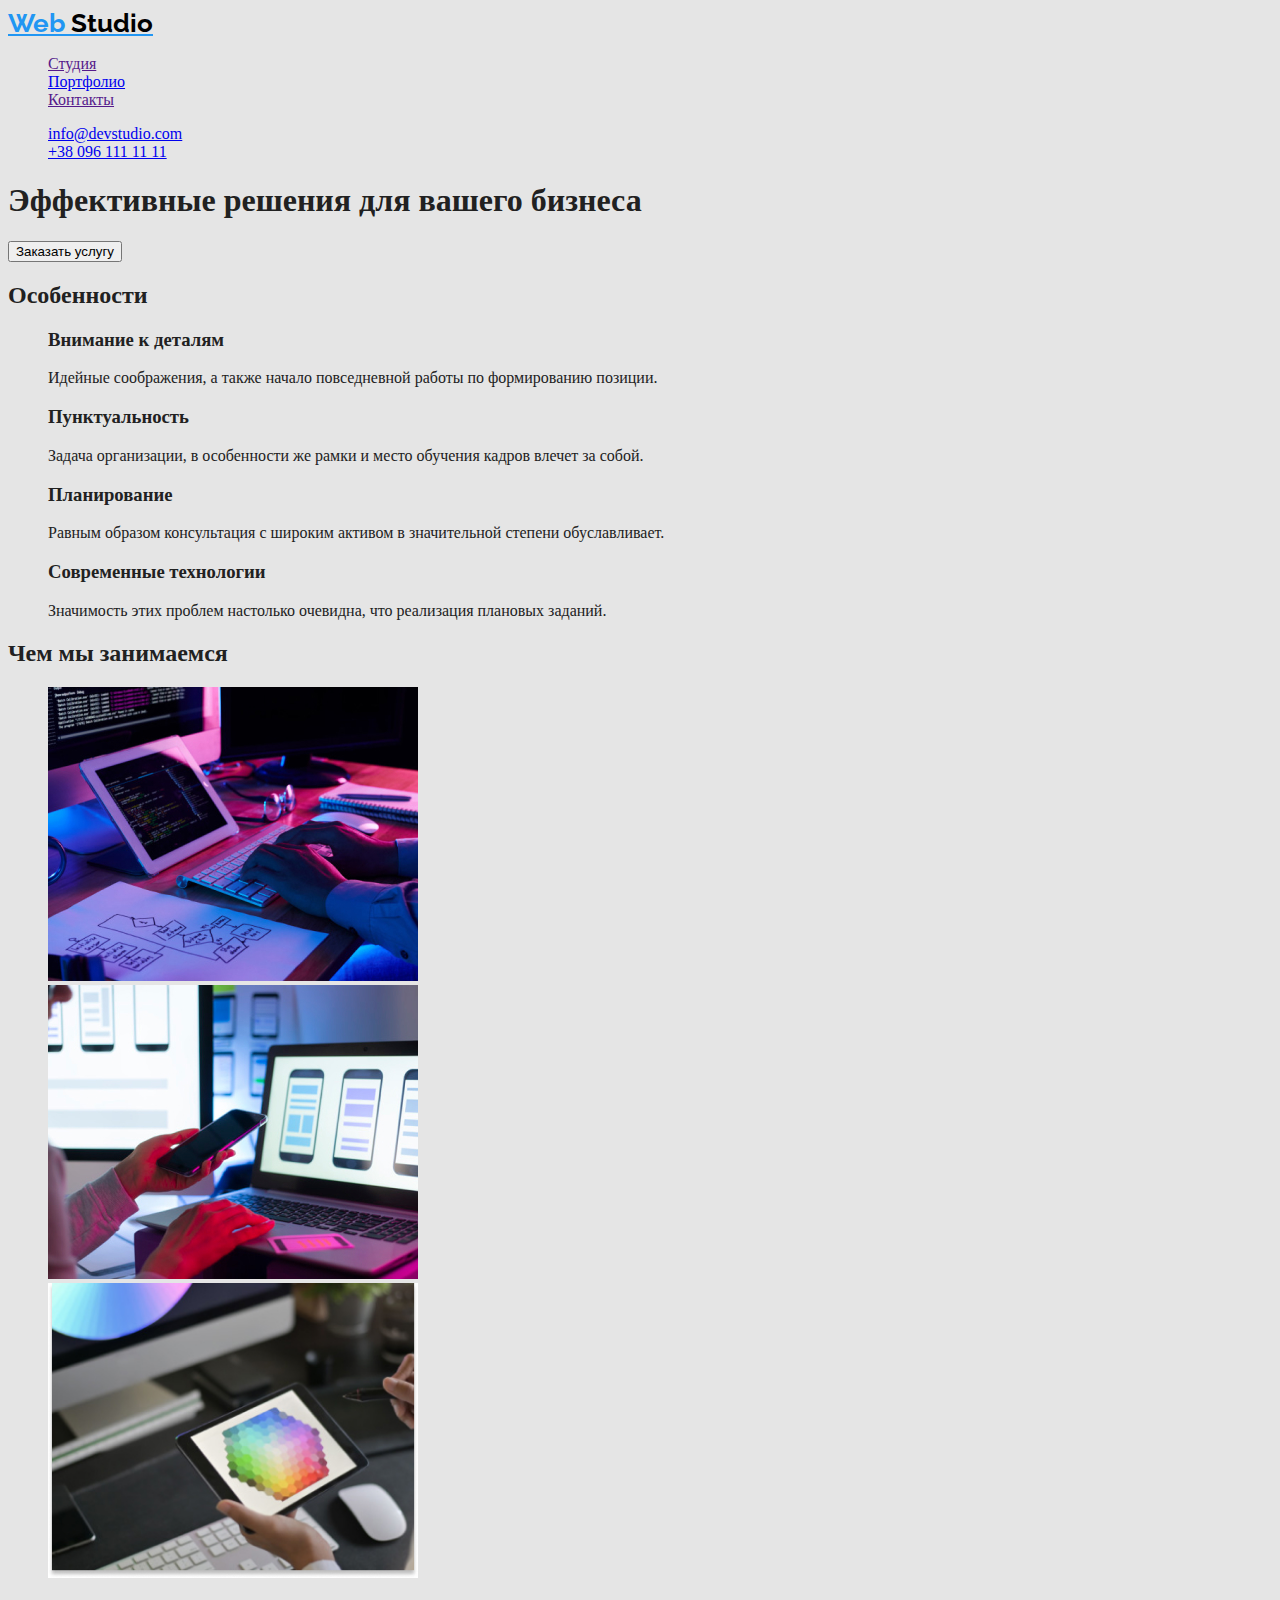
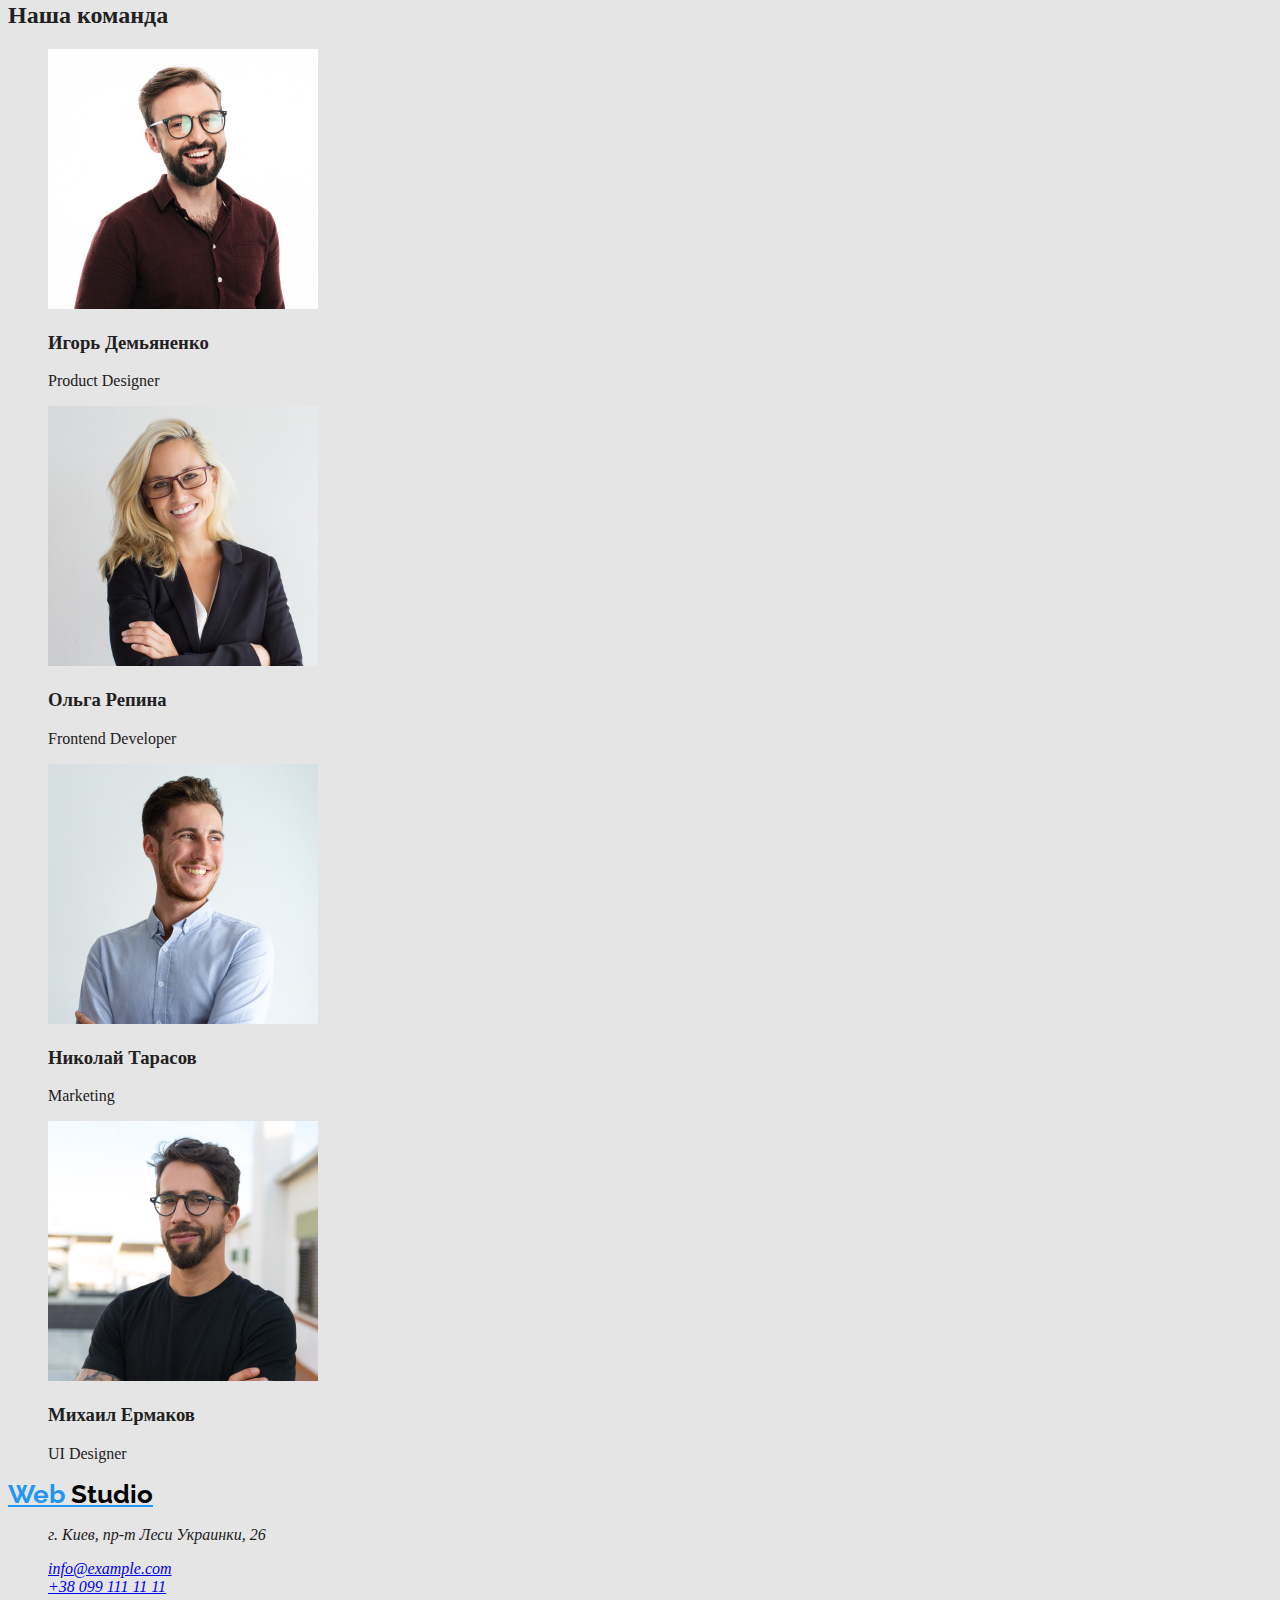
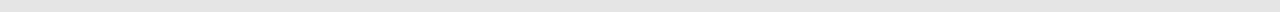
==== index.html @ c703cb37 "оформление шапки и логотипа" ====
<!DOCTYPE html>
<html lang="ru">
  <head>
    <meta charset="UTF-8" />
    <meta http-equiv="X-UA-Compatible" content="IE=edge" />
    <meta name="viewport" content="width=device-width, initial-scale=1.0" />
    <title>Document</title>
    <link rel="stylesheet" href="./css/styles.css">
    <link rel="preconnect" href="https://fonts.googleapis.com"> 
<link rel="preconnect" href="https://fonts.gstatic.com" crossorigin> 
<link href="https://fonts.googleapis.com/css2?family=Raleway:wght@700&family=Roboto:wght@400;500;700;900&display=swap" rel="stylesheet">
  </head>
  <body class="body">
    <header>
      <nav>
        <a href="WebStudio" <span class="style-web">Web</span> <span class="style-studio">Studio</span></a>
        <ul>
          <li class="list"><a class="list-link" class="list-text" href="">Студия</a></li>
          <li class="list"><a class="list-link" href="./portfolio.html">Портфолио</a></li>
          <li class="list"><a class="list-link" href="">Контакты</a></li>
        </ul>
      </nav>
      <ul>
        <li class="list"><a class="list-link" href="mailto:info@devstudio.com">info@devstudio.com</a></li>
        <li class="list"><a class="list-link" href="tel:+380961111111">+38 096 111 11 11</a></li>
      </ul>
    </header>
    <main>
      <section>
        <h1>Эффективные решения для вашего бизнеса</h1>
        <button type="button">Заказать услугу</button>
      </section>
      <section>
        <h2>Особенности</h2>
        <ul>
          <li class="list">
            <h3>Внимание к деталям</h3>
            <p>
              Идейные соображения, а также начало повседневной работы по
              формированию позиции.
            </p>
          </li>
          <li class="list">
            <h3>Пунктуальность</h3>
            <p>
              Задача организации, в особенности же рамки и место обучения кадров
              влечет за собой.
            </p>
          </li>
          <li class="list">
            <h3>Планирование</h3>
            <p>
              Равным образом консультация с широким активом в значительной
              степени обуславливает.
            </p>
          </li>
          <li class="list">
            <h3>Современные технологии</h3>
            <p>
              Значимость этих проблем настолько очевидна, что реализация
              плановых заданий.
            </p>
          </li>
        </ul>
      </section>
      <section>
        <h2>Чем мы занимаемся</h2>
        <ul>
          <li class="list">
            <img
              src="./images/box-1.jpg"
              width="370"
              alt="работа на клавиатуре"
            />
          </li>
          <li class="list">
            <img
              src="./images/box-2.jpg"
              width="370"
              alt="работа на ноутбуке"
            />
          </li>
          <li class="list">
            <img
              src="./images/box-3.jpg"
              width="370"
              alt="работа с планшетом"
            />
          </li>
        </ul>
      </section>
      <section>
        <h2>Наша команда</h2>
        <ul>
          <li class="list">
            <img src="./images/img-(1).jpg" width="270" alt="картинка 1" />
            <h3>Игорь Демьяненко</h3>
            <p>Product Designer</p>
          </li>
          <li class="list">
            <img src="./images/img-(2).jpg" width="270" alt="картинка 2" />
            <h3>Ольга Репина</h3>
            <p>Frontend Developer</p>
          </li>
          <li class="list">
            <img src="./images/img-(3).jpg" width="270" alt="картинка 3" />
            <h3>Николай Тарасов</h3>
            <p>Marketing</p>
          </li>
          <li class="list">
            <img src="./images/img-(4).jpg" width="270" alt="картинка 4" />
            <h3>Михаил Ермаков</h3>
            <p>UI Designer</p>
          </li>
        </ul>
      </section>
    </main>
    <footer>
      <a href="WebStudio" <span class="style-web">Web</span> <span class="style-studio">Studio</span></a>
      <address>
        <ul>
          <li class="list"><p>г. Киев, пр-т Леси Украинки, 26</p></li>
          <li class="list"><a class="list-link" href="mailto:info@example.com">info@example.com</a></li>
          <li class="list"><a class="list-link" href="tel:+380991111111">+38 099 111 11 11</a></li>
        </ul>
      </address>
    </footer>
  </body>
</html>
---- css/styles.css ----
.body {
    background-color: #E5E5E5; 
    color: #212121;
}

.style-studio {
    font-family: 'Raleway';
    font-style: normal;
    font-weight: 700;
    font-size: 26px;
    line-height: 31px;
    color: #000000;
}

.style-web {
    font-family: 'Raleway';
    font-style: normal;
    font-weight: 700;
    font-size: 26px;
    line-height: 31px;
    color: #2196F3;
}

.list {
    list-style: none;
}

.list-link:focus, .list-link:hover {
    color: #2196F3;
    }

.button-link:focus, .button-link:hover {
    background-color: #2196F3;
    color: #E5E5E5;
}

.list-text {
    
}
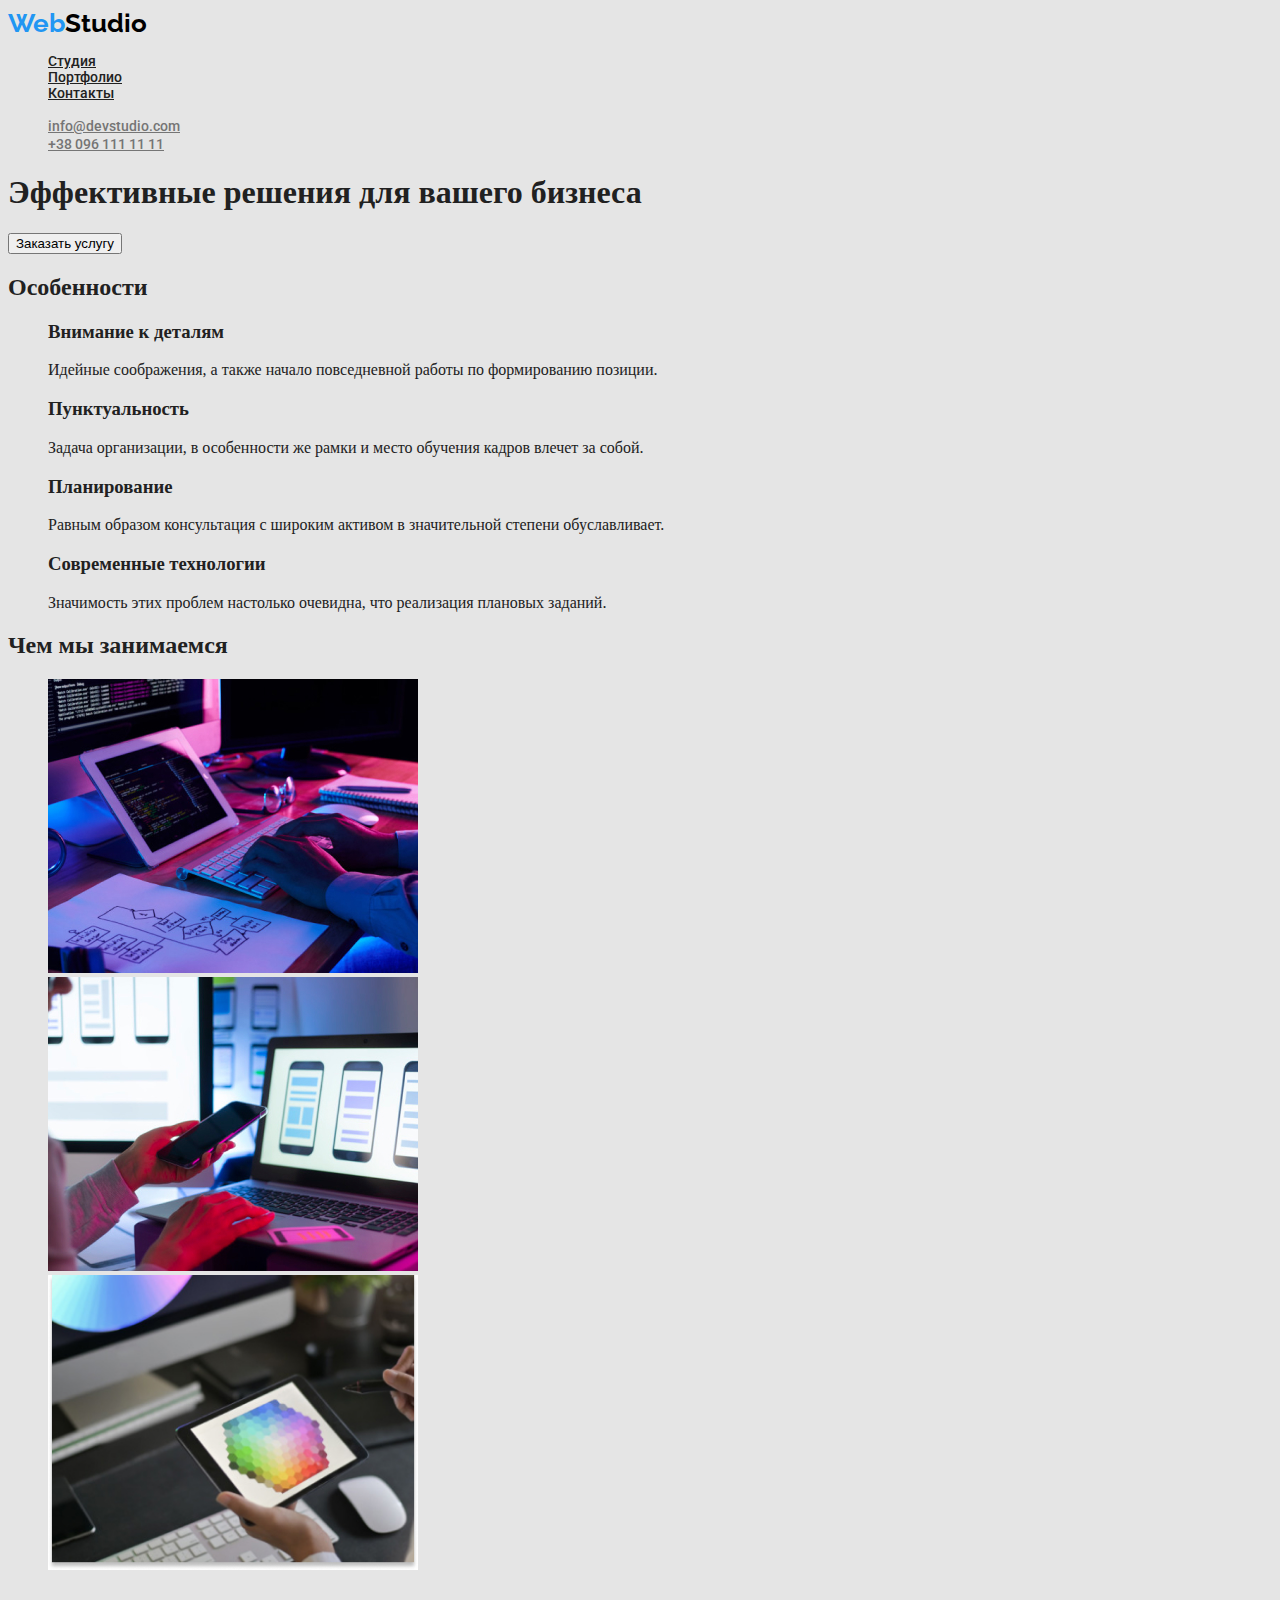
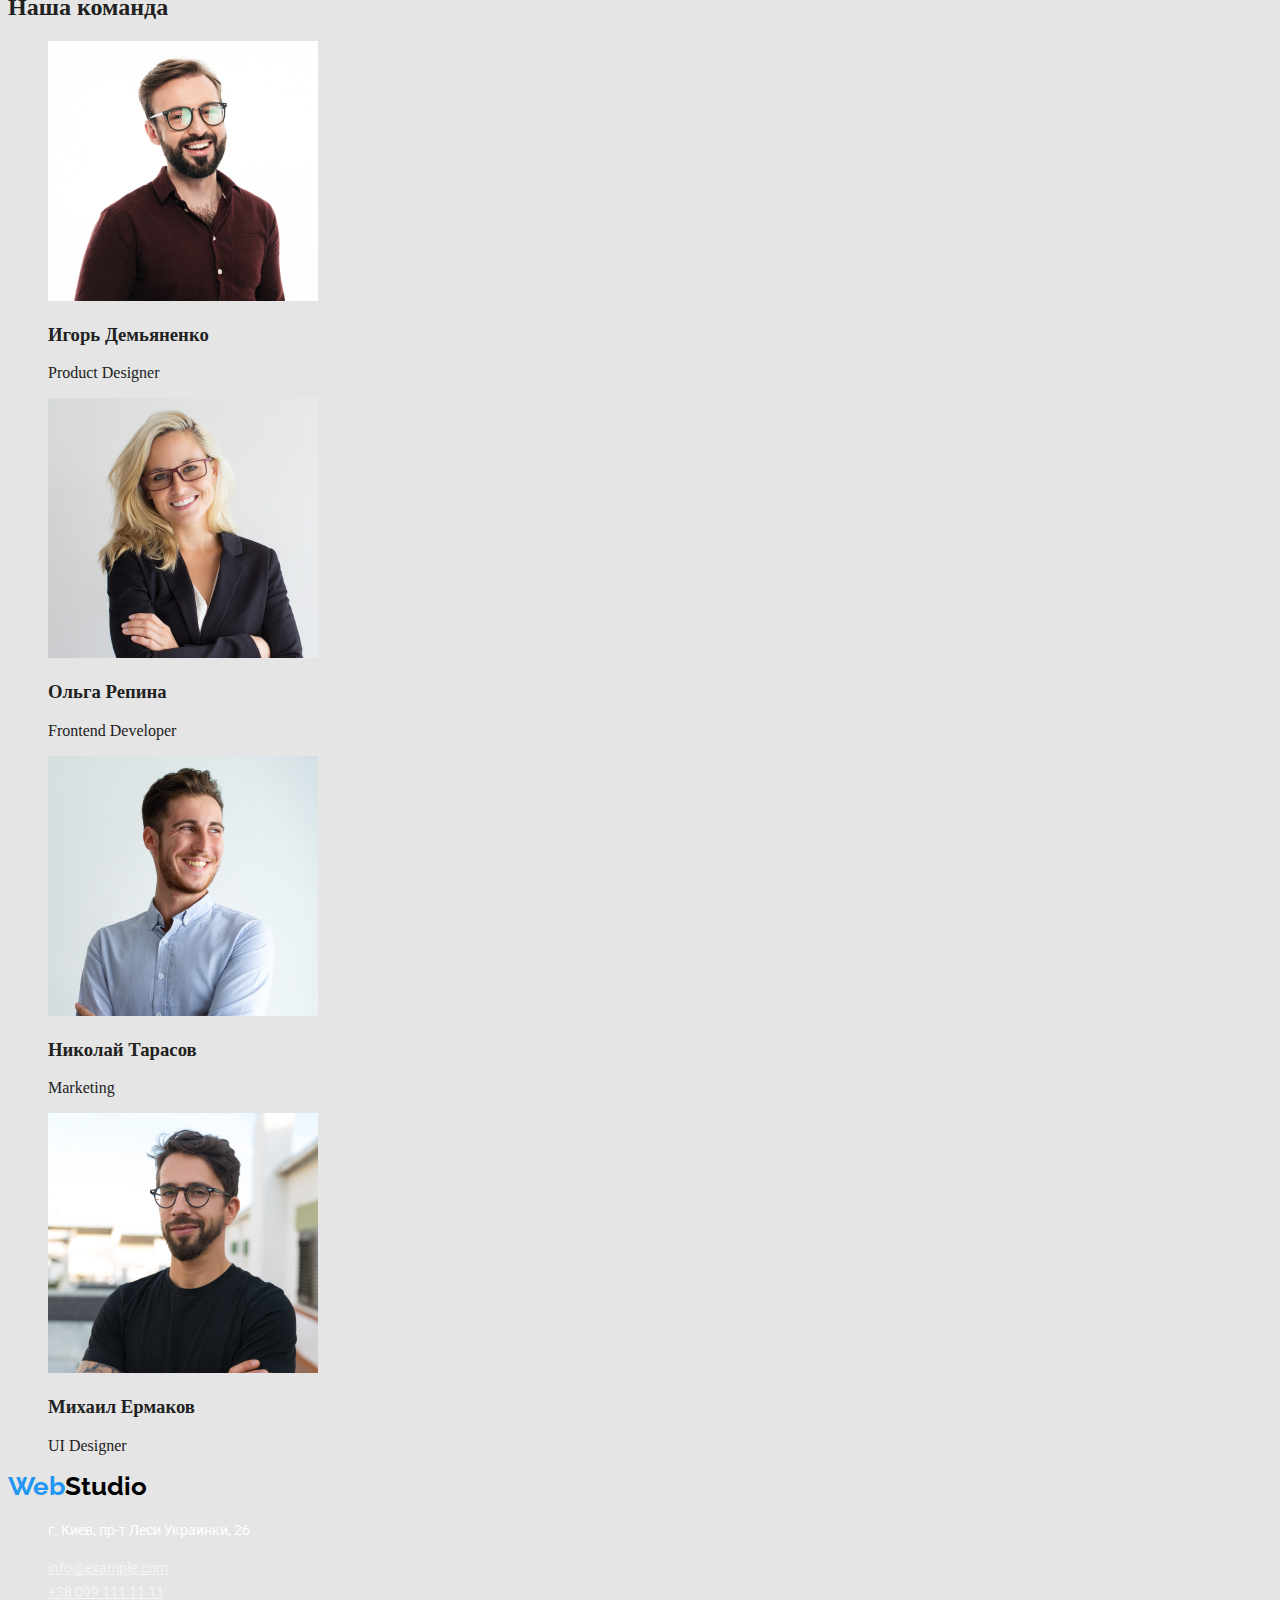
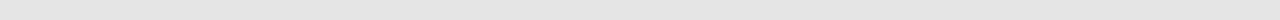
==== commit 847ef5b2: "оформление шапки и подвала )))" ====
--- a/index.html
+++ b/index.html
@@ -13,16 +13,16 @@
   <body class="body">
     <header>
       <nav>
-        <a href="WebStudio" <span class="style-web">Web</span> <span class="style-studio">Studio</span></a>
-        <ul>
-          <li class="list"><a class="list-link" class="list-text" href="">Студия</a></li>
+        <a class="style-logo" href=""> <span class="style-web">Web</span><span class="style-studio">Studio</span></a>
+        <ul class="list-text-nav">
+          <li class="list"><a class="list-link" href="">Студия</a></li>
           <li class="list"><a class="list-link" href="./portfolio.html">Портфолио</a></li>
           <li class="list"><a class="list-link" href="">Контакты</a></li>
         </ul>
       </nav>
-      <ul>
-        <li class="list"><a class="list-link" href="mailto:info@devstudio.com">info@devstudio.com</a></li>
-        <li class="list"><a class="list-link" href="tel:+380961111111">+38 096 111 11 11</a></li>
+      <ul class="list-contact-nav">
+        <li class="list"><a class="list-contact" href="mailto:info@devstudio.com">info@devstudio.com</a></li>
+        <li class="list"><a class="list-contact" href="tel:+380961111111">+38 096 111 11 11</a></li>
       </ul>
     </header>
     <main>
@@ -116,12 +116,12 @@
       </section>
     </main>
     <footer>
-      <a href="WebStudio" <span class="style-web">Web</span> <span class="style-studio">Studio</span></a>
+        <a class="style-logo" href=""> <span class="style-web">Web</span><span class="style-studio">Studio</span></a>
       <address>
         <ul>
-          <li class="list"><p>г. Киев, пр-т Леси Украинки, 26</p></li>
-          <li class="list"><a class="list-link" href="mailto:info@example.com">info@example.com</a></li>
-          <li class="list"><a class="list-link" href="tel:+380991111111">+38 099 111 11 11</a></li>
+          <li class="list"><p class="text-footer">г. Киев, пр-т Леси Украинки, 26</p></li>
+          <li class="list"><a class="list-link-footer" href="mailto:info@example.com">info@example.com</a></li>
+          <li class="list"><a class="list-link-footer" href="tel:+380991111111">+38 099 111 11 11</a></li>
         </ul>
       </address>
     </footer>
--- a/css/styles.css
+++ b/css/styles.css
@@ -3,6 +3,9 @@
     color: #212121;
 }
 
+.style-logo {
+    text-decoration: none;
+}
 .style-studio {
     font-family: 'Raleway';
     font-style: normal;
@@ -29,11 +32,54 @@
     color: #2196F3;
     }
 
+.list-link {
+    color: #212121;
+}
+
 .button-link:focus, .button-link:hover {
     background-color: #2196F3;
     color: #E5E5E5;
 }
 
-.list-text {
-    
+.list-text-nav {
+    font-family: 'Roboto';
+    font-style: normal;
+    font-weight: 500;
+    font-size: 14px;
+    line-height: 16px;
+    color: #212121;
+}
+
+.list-contact:focus, .list-contact:hover {
+    color: #2196F3;
+}
+.list-contact {
+    font-family: 'Roboto';
+    font-style: normal;
+    font-weight: 500;
+    font-size: 14px;
+    line-height: 16px;   
+    color: #757575;
+}
+
+.list-link-footer:focus, .list-link-footer:hover {
+    color: #2196F3;
+}
+
+.list-link-footer {
+    font-family: 'Roboto';
+    font-style: normal;
+    font-weight: 400;
+    font-size: 14px;
+    line-height: 24px;
+    color: rgba(255, 255, 255, 0.6);
+}
+
+.text-footer {
+    font-family: 'Roboto';
+    font-style: normal;
+    font-weight: 400;
+    font-size: 14px;
+    line-height: 24px;
+    color: #FFFFFF;
 }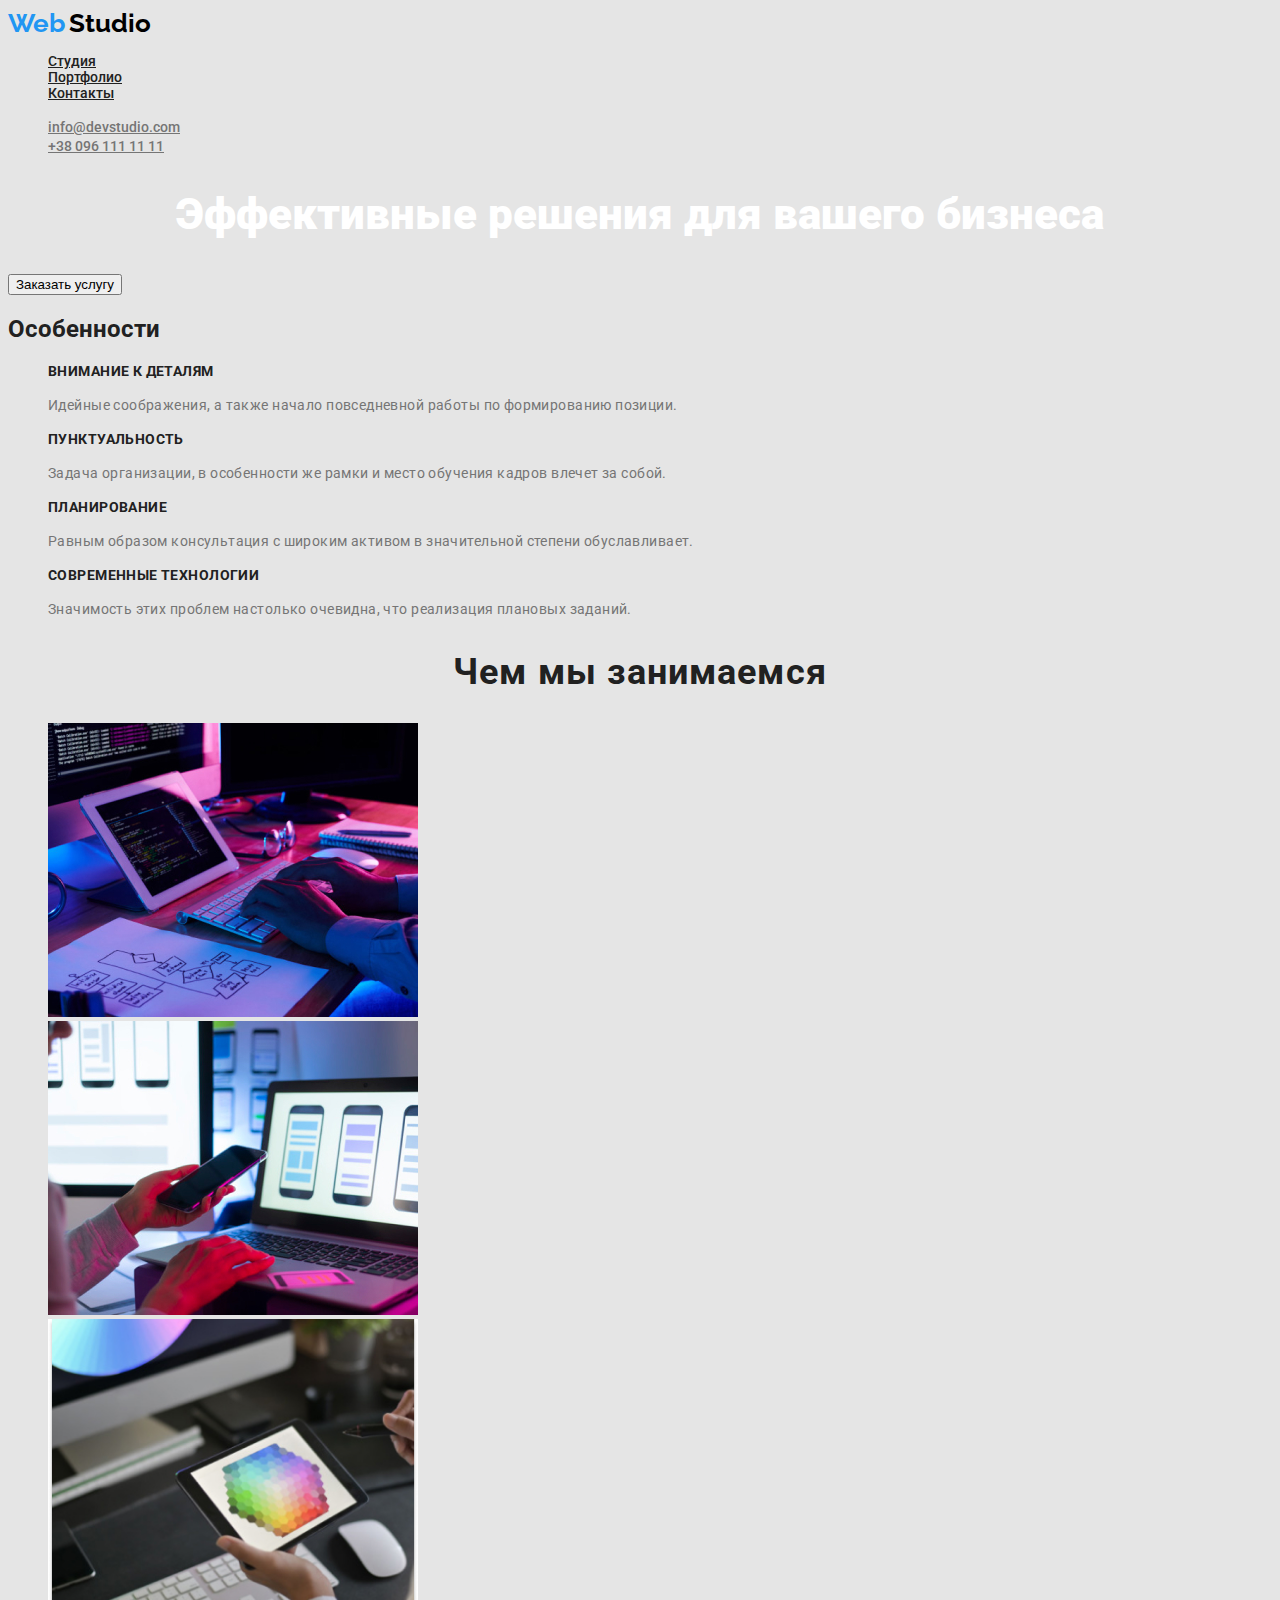
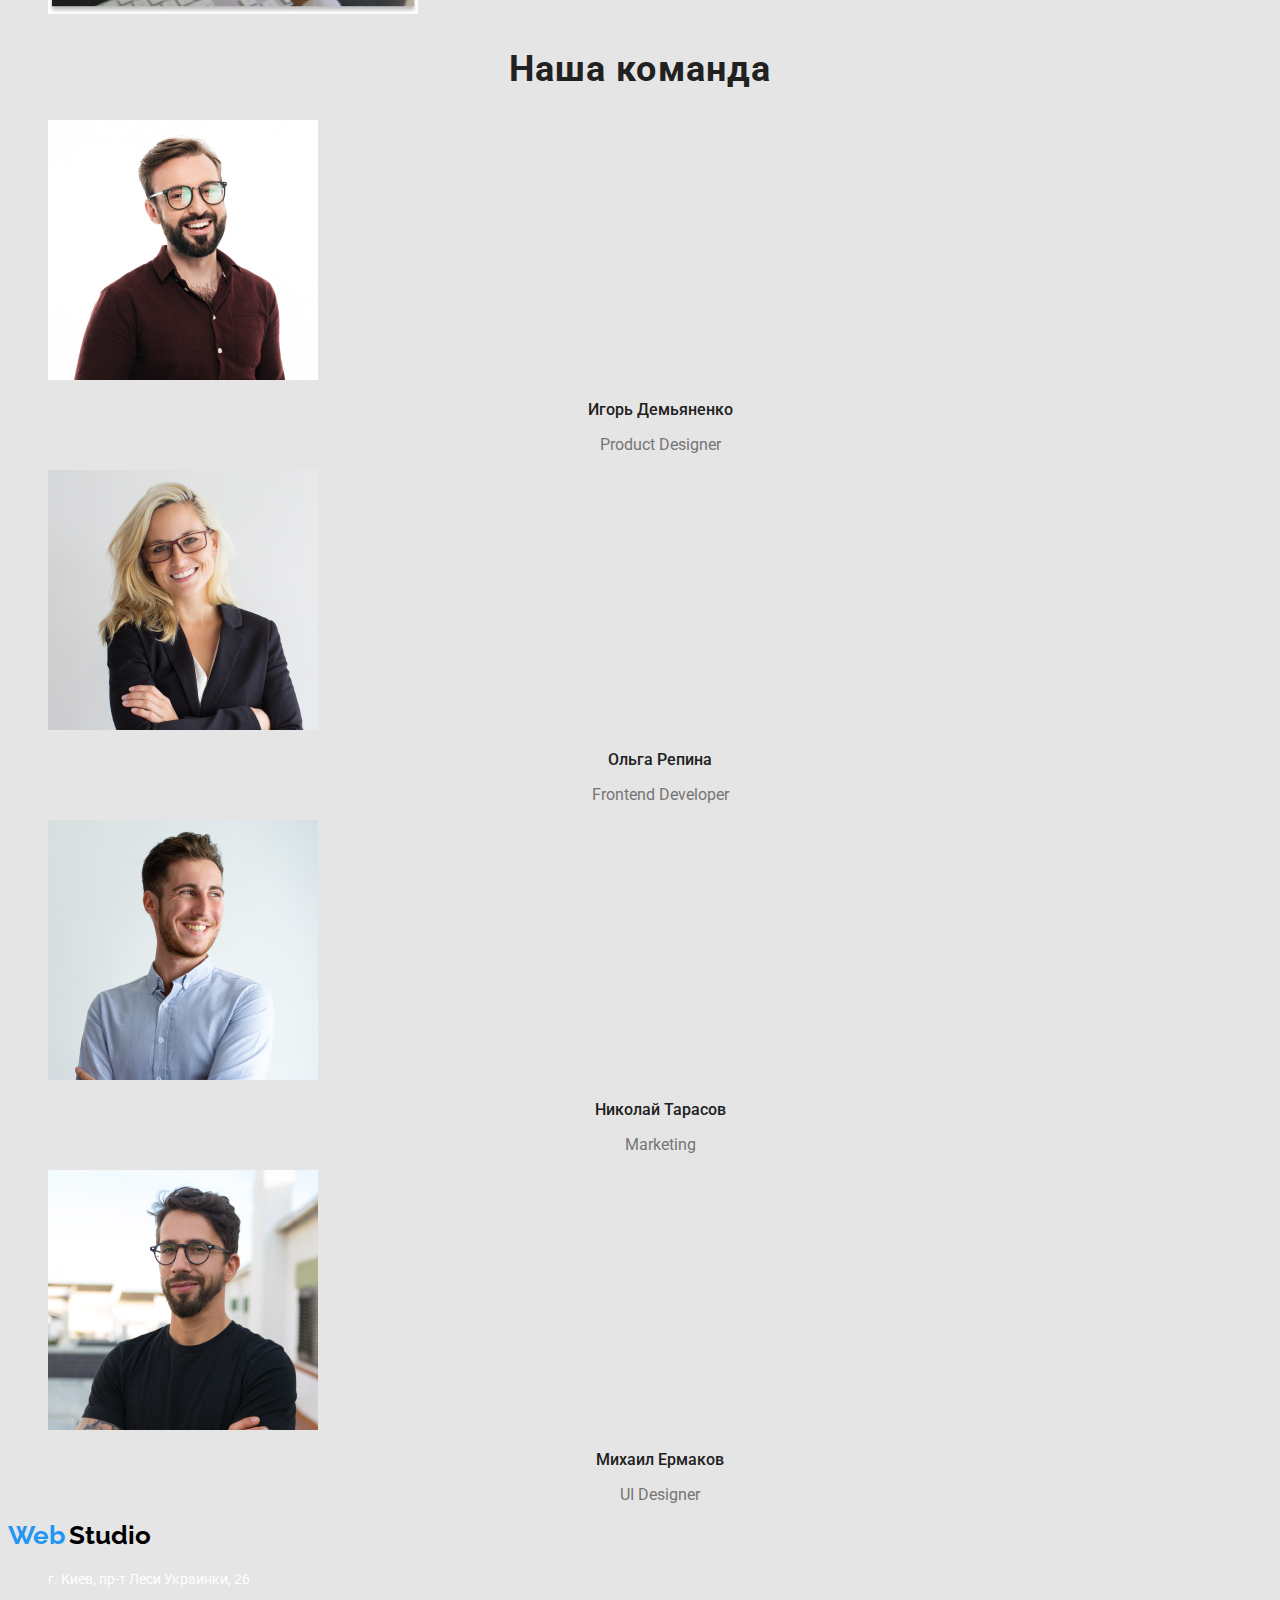
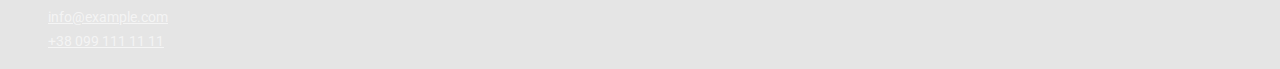
==== commit 74364c69: "оформление стилей main" ====
--- a/index.html
+++ b/index.html
@@ -1,129 +1,124 @@
 <!DOCTYPE html>
 <html lang="ru">
-  <head>
-    <meta charset="UTF-8" />
-    <meta http-equiv="X-UA-Compatible" content="IE=edge" />
-    <meta name="viewport" content="width=device-width, initial-scale=1.0" />
-    <title>Document</title>
-    <link rel="stylesheet" href="./css/styles.css">
-    <link rel="preconnect" href="https://fonts.googleapis.com"> 
-<link rel="preconnect" href="https://fonts.gstatic.com" crossorigin> 
-<link href="https://fonts.googleapis.com/css2?family=Raleway:wght@700&family=Roboto:wght@400;500;700;900&display=swap" rel="stylesheet">
-  </head>
-  <body class="body">
-    <header>
-      <nav>
-        <a class="style-logo" href=""> <span class="style-web">Web</span><span class="style-studio">Studio</span></a>
-        <ul class="list-text-nav">
-          <li class="list"><a class="list-link" href="">Студия</a></li>
-          <li class="list"><a class="list-link" href="./portfolio.html">Портфолио</a></li>
-          <li class="list"><a class="list-link" href="">Контакты</a></li>
-        </ul>
-      </nav>
-      <ul class="list-contact-nav">
-        <li class="list"><a class="list-contact" href="mailto:info@devstudio.com">info@devstudio.com</a></li>
-        <li class="list"><a class="list-contact" href="tel:+380961111111">+38 096 111 11 11</a></li>
-      </ul>
-    </header>
-    <main>
-      <section>
-        <h1>Эффективные решения для вашего бизнеса</h1>
-        <button type="button">Заказать услугу</button>
-      </section>
-      <section>
-        <h2>Особенности</h2>
-        <ul>
-          <li class="list">
-            <h3>Внимание к деталям</h3>
-            <p>
-              Идейные соображения, а также начало повседневной работы по
-              формированию позиции.
-            </p>
-          </li>
-          <li class="list">
-            <h3>Пунктуальность</h3>
-            <p>
-              Задача организации, в особенности же рамки и место обучения кадров
-              влечет за собой.
-            </p>
-          </li>
-          <li class="list">
-            <h3>Планирование</h3>
-            <p>
-              Равным образом консультация с широким активом в значительной
-              степени обуславливает.
-            </p>
-          </li>
-          <li class="list">
-            <h3>Современные технологии</h3>
-            <p>
-              Значимость этих проблем настолько очевидна, что реализация
-              плановых заданий.
-            </p>
-          </li>
-        </ul>
-      </section>
-      <section>
-        <h2>Чем мы занимаемся</h2>
-        <ul>
-          <li class="list">
-            <img
-              src="./images/box-1.jpg"
-              width="370"
-              alt="работа на клавиатуре"
-            />
-          </li>
-          <li class="list">
-            <img
-              src="./images/box-2.jpg"
-              width="370"
-              alt="работа на ноутбуке"
-            />
-          </li>
-          <li class="list">
-            <img
-              src="./images/box-3.jpg"
-              width="370"
-              alt="работа с планшетом"
-            />
-          </li>
-        </ul>
-      </section>
-      <section>
-        <h2>Наша команда</h2>
-        <ul>
-          <li class="list">
-            <img src="./images/img-(1).jpg" width="270" alt="картинка 1" />
-            <h3>Игорь Демьяненко</h3>
-            <p>Product Designer</p>
-          </li>
-          <li class="list">
-            <img src="./images/img-(2).jpg" width="270" alt="картинка 2" />
-            <h3>Ольга Репина</h3>
-            <p>Frontend Developer</p>
-          </li>
-          <li class="list">
-            <img src="./images/img-(3).jpg" width="270" alt="картинка 3" />
-            <h3>Николай Тарасов</h3>
-            <p>Marketing</p>
-          </li>
-          <li class="list">
-            <img src="./images/img-(4).jpg" width="270" alt="картинка 4" />
-            <h3>Михаил Ермаков</h3>
-            <p>UI Designer</p>
-          </li>
-        </ul>
-      </section>
-    </main>
-    <footer>
-        <a class="style-logo" href=""> <span class="style-web">Web</span><span class="style-studio">Studio</span></a>
-      <address>
-        <ul>
-          <li class="list"><p class="text-footer">г. Киев, пр-т Леси Украинки, 26</p></li>
-          <li class="list"><a class="list-link-footer" href="mailto:info@example.com">info@example.com</a></li>
-          <li class="list"><a class="list-link-footer" href="tel:+380991111111">+38 099 111 11 11</a></li>
-        </ul>
-      </address>
-    </footer>
-  </body>
+	<head>
+		<meta charset="UTF-8" />
+		<meta http-equiv="X-UA-Compatible" content="IE=edge" />
+		<meta name="viewport" content="width=device-width, initial-scale=1.0" />
+		<title>Document</title>
+		<link rel="stylesheet" href="./css/styles.css" />
+		<link rel="preconnect" href="https://fonts.googleapis.com" />
+		<link rel="preconnect" href="https://fonts.gstatic.com" crossorigin />
+		<link
+			href="https://fonts.googleapis.com/css2?family=Raleway:wght@700&family=Roboto:wght@400;500;700;900&display=swap"
+			rel="stylesheet"
+		/>
+	</head>
+	<body class="body">
+		<header>
+			<nav>
+				<a class="style-logo" href="">
+					<span class="style-web">Web</span>
+					<span class="style-studio">Studio</span>
+				</a>
+				<ul class="list-text-nav">
+					<li class="list"><a class="list-link" href="">Студия</a></li>
+					<li class="list"><a class="list-link" href="./portfolio.html">Портфолио</a></li>
+					<li class="list"><a class="list-link" href="">Контакты</a></li>
+				</ul>
+			</nav>
+			<ul class="list-contact-nav">
+				<li class="list">
+					<a class="list-contact" href="mailto:info@devstudio.com">info@devstudio.com</a>
+				</li>
+				<li class="list">
+					<a class="list-contact" href="tel:+380961111111">+38 096 111 11 11</a>
+				</li>
+			</ul>
+		</header>
+		<main>
+			<section>
+				<h1 class="text-hero">Эффективные решения для вашего бизнеса</h1>
+				<button class="button-hero" type="button">Заказать услугу</button>
+			</section>
+			<section>
+				<h2>Особенности</h2>
+				<ul>
+					<li class="list">
+						<h3 class="specifics">Внимание к деталям</h3>
+						<p class="specifics-text">Идейные соображения, а также начало повседневной работы по формированию позиции.</p>
+					</li>
+					<li class="list">
+						<h3 class="specifics">Пунктуальность</h3>
+						<p class="specifics-text">Задача организации, в особенности же рамки и место обучения кадров влечет за собой.</p>
+					</li>
+					<li class="list">
+						<h3 class="specifics">Планирование</h3>
+						<p class="specifics-text">Равным образом консультация с широким активом в значительной степени обуславливает.</p>
+					</li>
+					<li class="list">
+						<h3 class="specifics">Современные технологии</h3>
+						<p class="specifics-text">Значимость этих проблем настолько очевидна, что реализация плановых заданий.</p>
+					</li>
+				</ul>
+			</section>
+			<section>
+				<h2 class="title">Чем мы занимаемся</h2>
+				<ul>
+					<li class="list">
+						<img src="./images/box-1.jpg" width="370" alt="работа на клавиатуре" />
+					</li>
+					<li class="list">
+						<img src="./images/box-2.jpg" width="370" alt="работа на ноутбуке" />
+					</li>
+					<li class="list">
+						<img src="./images/box-3.jpg" width="370" alt="работа с планшетом" />
+					</li>
+				</ul>
+			</section>
+			<section>
+				<h2 class="title">Наша команда</h2>
+				<ul>
+					<li class="list">
+						<img src="./images/img-(1).jpg" width="270" alt="картинка 1" />
+						<h3 class="name">Игорь Демьяненко</h3>
+						<p class="position">Product Designer</p>
+					</li>
+					<li class="list">
+						<img src="./images/img-(2).jpg" width="270" alt="картинка 2" />
+						<h3 class="name">Ольга Репина</h3>
+						<p class="position">Frontend Developer</p>
+					</li>
+					<li class="list">
+						<img src="./images/img-(3).jpg" width="270" alt="картинка 3" />
+						<h3 class="name">Николай Тарасов</h3>
+						<p class="position">Marketing</p>
+					</li>
+					<li class="list">
+						<img src="./images/img-(4).jpg" width="270" alt="картинка 4" />
+						<h3 class="name">Михаил Ермаков</h3>
+						<p class="position">UI Designer</p>
+					</li>
+				</ul>
+			</section>
+		</main>
+		<footer>
+			<a class="style-logo" href="">
+				<span class="style-web">Web</span>
+				<span class="style-studio">Studio</span>
+			</a>
+			<address>
+				<ul>
+					<li class="list">
+						<p class="text-footer">г. Киев, пр-т Леси Украинки, 26</p>
+					</li>
+					<li class="list">
+						<a class="list-link-footer" href="mailto:info@example.com">info@example.com</a>
+					</li>
+					<li class="list">
+						<a class="list-link-footer" href="tel:+380991111111">+38 099 111 11 11</a>
+					</li>
+				</ul>
+			</address>
+		</footer>
+	</body>
 </html>
--- a/css/styles.css
+++ b/css/styles.css
@@ -1,85 +1,180 @@
 .body {
-    background-color: #E5E5E5; 
-    color: #212121;
+	background-color: #e5e5e5;
+	color: #212121;
+	font-family: "Roboto";
 }
 
 .style-logo {
-    text-decoration: none;
+	text-decoration: none;
 }
 .style-studio {
-    font-family: 'Raleway';
-    font-style: normal;
-    font-weight: 700;
-    font-size: 26px;
-    line-height: 31px;
-    color: #000000;
+	font-family: "Raleway";
+	font-style: normal;
+	font-weight: 700;
+	font-size: 26px;
+	line-height: 31px;
+	color: #000000;
 }
 
 .style-web {
-    font-family: 'Raleway';
-    font-style: normal;
-    font-weight: 700;
-    font-size: 26px;
-    line-height: 31px;
-    color: #2196F3;
+	font-family: "Raleway";
+	font-style: normal;
+	font-weight: 700;
+	font-size: 26px;
+	line-height: 31px;
+	color: #2196f3;
 }
 
 .list {
-    list-style: none;
+	list-style: none;
 }
 
-.list-link:focus, .list-link:hover {
-    color: #2196F3;
-    }
+.list-link:focus,
+.list-link:hover {
+	color: #2196f3;
+}
 
 .list-link {
-    color: #212121;
+	color: #212121;
 }
 
-.button-link:focus, .button-link:hover {
-    background-color: #2196F3;
-    color: #E5E5E5;
+.button-link:focus,
+.button-link:hover {
+	background-color: #2196f3;
+	color: #e5e5e5;
+}
+
+.button-link {
+	font-family: "Roboto";
+	font-style: normal;
+	font-weight: 500;
+	font-size: 16px;
+	line-height: 26px;
+	text-align: center;
+	color: #212121;
+}
+
+.button-hero:focus,
+.button-hero:hover {
+	background-color: #2196f3;
+	color: #e5e5e5;
+}
+
+..button-hero {
+	font-family: "Roboto";
+	font-style: normal;
+	font-weight: 700;
+	font-size: 16px;
+	line-height: 30px;
+	display: flex;
+	align-items: center;
+	text-align: center;
+	color: #ffffff;
 }
 
 .list-text-nav {
-    font-family: 'Roboto';
-    font-style: normal;
-    font-weight: 500;
-    font-size: 14px;
-    line-height: 16px;
-    color: #212121;
+	font-family: "Roboto";
+	font-style: normal;
+	font-weight: 500;
+	font-size: 14px;
+	line-height: 16px;
+	color: #212121;
 }
 
-.list-contact:focus, .list-contact:hover {
-    color: #2196F3;
+.list-contact:focus,
+.list-contact:hover {
+	color: #2196f3;
 }
 .list-contact {
-    font-family: 'Roboto';
-    font-style: normal;
-    font-weight: 500;
-    font-size: 14px;
-    line-height: 16px;   
-    color: #757575;
+	font-family: "Roboto";
+	font-style: normal;
+	font-weight: 500;
+	font-size: 14px;
+	line-height: 16px;
+	color: #757575;
 }
 
-.list-link-footer:focus, .list-link-footer:hover {
-    color: #2196F3;
+.list-link-footer:focus,
+.list-link-footer:hover {
+	color: #2196f3;
 }
 
 .list-link-footer {
-    font-family: 'Roboto';
-    font-style: normal;
-    font-weight: 400;
-    font-size: 14px;
-    line-height: 24px;
-    color: rgba(255, 255, 255, 0.6);
+	font-family: "Roboto";
+	font-style: normal;
+	font-weight: 400;
+	font-size: 14px;
+	line-height: 24px;
+	color: rgba(255, 255, 255, 0.6);
 }
 
 .text-footer {
-    font-family: 'Roboto';
-    font-style: normal;
-    font-weight: 400;
-    font-size: 14px;
-    line-height: 24px;
-    color: #FFFFFF;
-}+	font-family: "Roboto";
+	font-style: normal;
+	font-weight: 400;
+	font-size: 14px;
+	line-height: 24px;
+	color: #ffffff;
+}
+
+.text-hero {
+	font-family: "Roboto";
+	font-style: normal;
+	font-weight: 900;
+	font-size: 44px;
+	line-height: 60px;
+	text-align: center;
+	color: #ffffff;
+}
+
+.specifics {
+	font-family: "Roboto";
+	font-style: normal;
+	font-weight: 700;
+	font-size: 14px;
+	line-height: 16px;
+	letter-spacing: 0.03em;
+	text-transform: uppercase;
+	color: #212121;
+}
+
+.specifics-text {
+	font-family: "Roboto";
+	font-style: normal;
+	font-weight: 400;
+	font-size: 14px;
+	line-height: 24px;
+	letter-spacing: 0.03em;
+	color: #757575;
+}
+
+.title {
+	font-family: "Roboto";
+	font-style: normal;
+	font-weight: 700;
+	font-size: 36px;
+	line-height: 42px;
+	text-align: center;
+	letter-spacing: 0.03em;
+	color: #212121;
+}
+
+.name {
+	font-family: "Roboto";
+	font-style: normal;
+	font-weight: 500;
+	font-size: 16px;
+	line-height: 19px;
+	text-align: center;
+	color: #212121;
+}
+
+.position {
+	font-family: "Roboto";
+	font-style: normal;
+	font-weight: 400;
+	font-size: 16px;
+	line-height: 19px;
+	text-align: center;
+	color: #757575;
+}
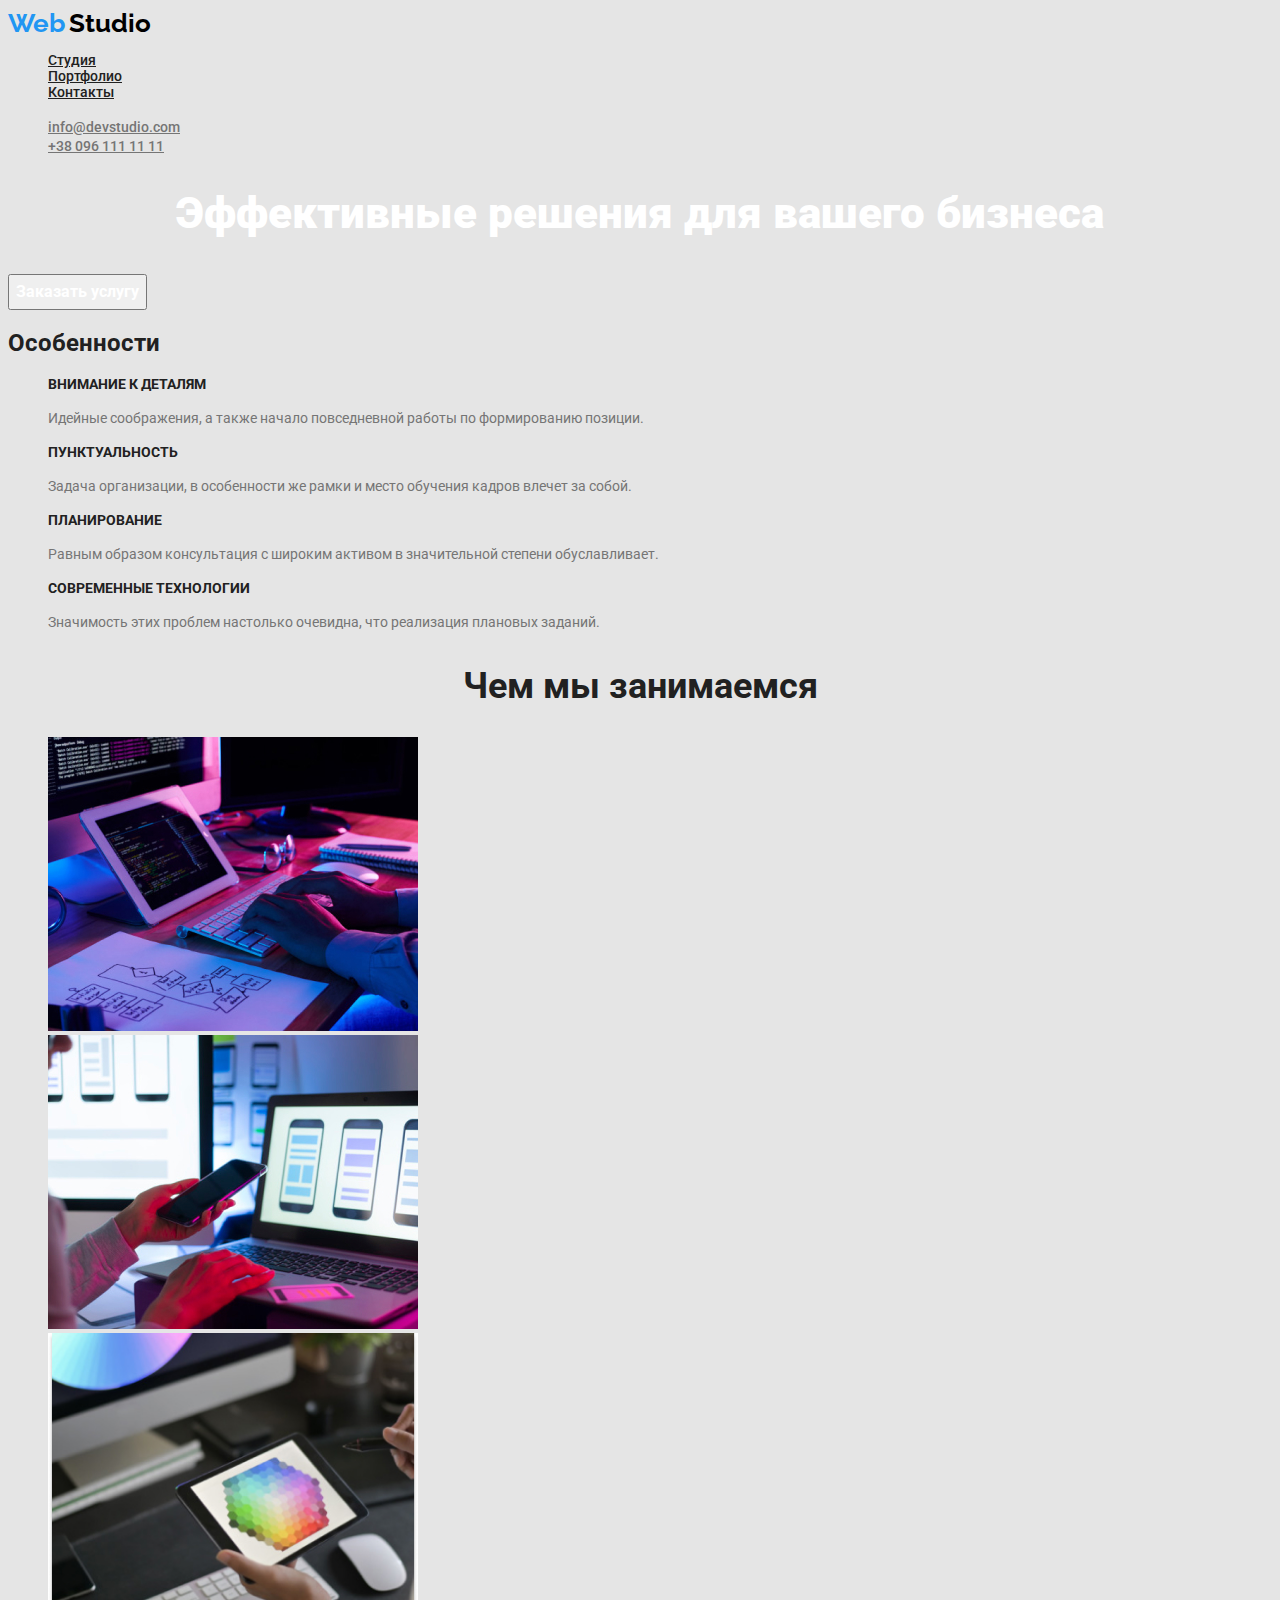
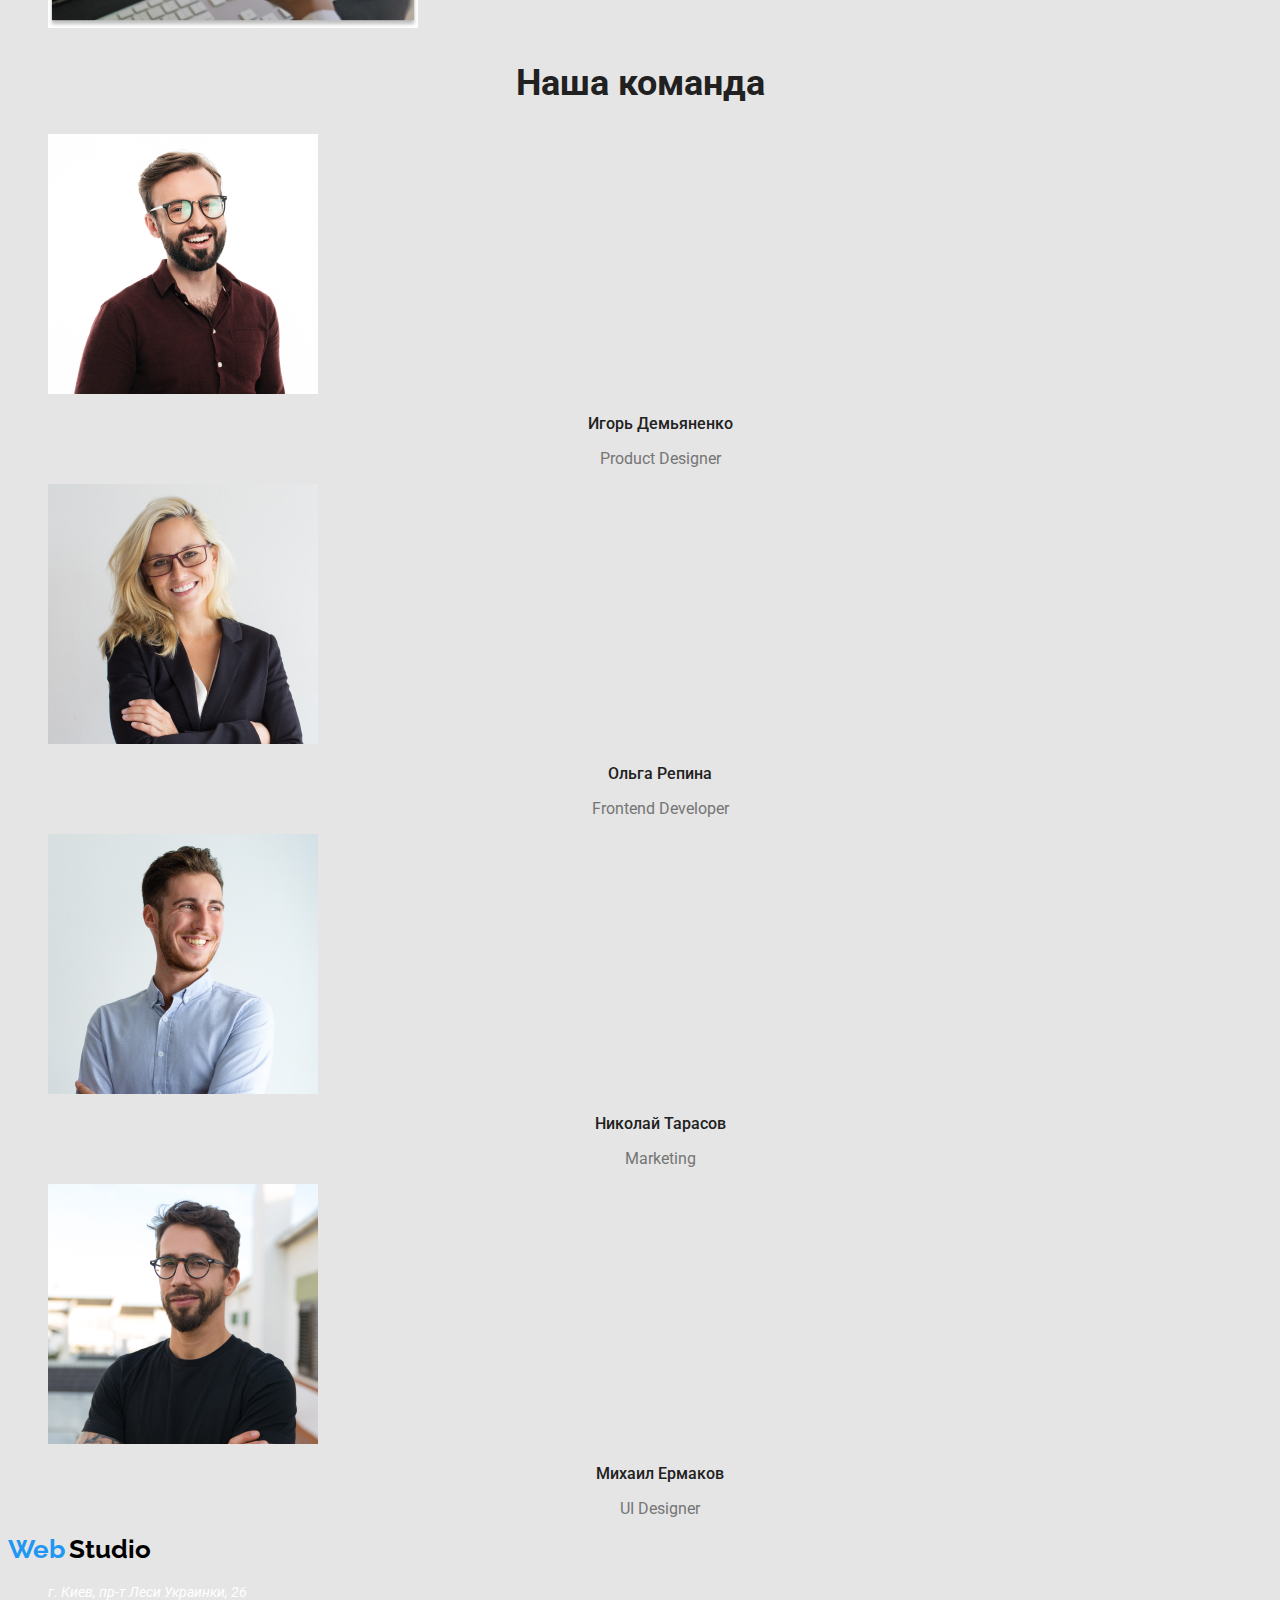
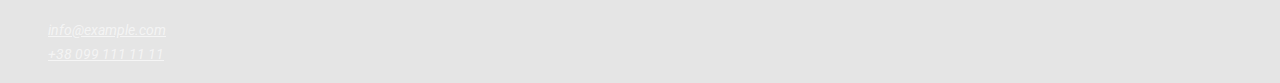
==== commit 65806687: "оформление шрифта и высоты строки" ====
--- a/index.html
+++ b/index.html
@@ -13,7 +13,7 @@
 			rel="stylesheet"
 		/>
 	</head>
-	<body class="body">
+	<body>
 		<header>
 			<nav>
 				<a class="style-logo" href="">
--- a/css/styles.css
+++ b/css/styles.css
@@ -1,180 +1,139 @@
-.body {
+body {
 	background-color: #e5e5e5;
 	color: #212121;
-	font-family: "Roboto";
+	font-family: "Roboto", sans-serif;
 }
-
 .style-logo {
 	text-decoration: none;
 }
 .style-studio {
 	font-family: "Raleway";
-	font-style: normal;
 	font-weight: 700;
 	font-size: 26px;
-	line-height: 31px;
+	line-height: 1.19;
 	color: #000000;
 }
-
 .style-web {
 	font-family: "Raleway";
-	font-style: normal;
 	font-weight: 700;
 	font-size: 26px;
-	line-height: 31px;
+	line-height: 1.19;
 	color: #2196f3;
 }
-
 .list {
 	list-style: none;
 }
-
 .list-link:focus,
 .list-link:hover {
 	color: #2196f3;
 }
-
 .list-link {
 	color: #212121;
 }
-
 .button-link:focus,
 .button-link:hover {
 	background-color: #2196f3;
 	color: #e5e5e5;
 }
-
 .button-link {
 	font-family: "Roboto";
-	font-style: normal;
 	font-weight: 500;
 	font-size: 16px;
-	line-height: 26px;
+	line-height: 1.625;
 	text-align: center;
 	color: #212121;
 }
-
 .button-hero:focus,
 .button-hero:hover {
 	background-color: #2196f3;
 	color: #e5e5e5;
 }
-
-..button-hero {
+.button-hero {
 	font-family: "Roboto";
-	font-style: normal;
 	font-weight: 700;
 	font-size: 16px;
-	line-height: 30px;
+	line-height: 1.875;
 	display: flex;
 	align-items: center;
 	text-align: center;
 	color: #ffffff;
 }
-
 .list-text-nav {
-	font-family: "Roboto";
-	font-style: normal;
 	font-weight: 500;
 	font-size: 14px;
-	line-height: 16px;
-	color: #212121;
+	line-height: 1.14;
 }
-
 .list-contact:focus,
 .list-contact:hover {
 	color: #2196f3;
 }
 .list-contact {
-	font-family: "Roboto";
-	font-style: normal;
 	font-weight: 500;
 	font-size: 14px;
-	line-height: 16px;
+	line-height: 1.14;
 	color: #757575;
 }
-
 .list-link-footer:focus,
 .list-link-footer:hover {
 	color: #2196f3;
 }
-
 .list-link-footer {
 	font-family: "Roboto";
-	font-style: normal;
-	font-weight: 400;
 	font-size: 14px;
-	line-height: 24px;
+	line-height: 1.71;
 	color: rgba(255, 255, 255, 0.6);
 }
-
 .text-footer {
-	font-family: "Roboto";
-	font-style: normal;
-	font-weight: 400;
 	font-size: 14px;
-	line-height: 24px;
+	line-height: 1.71;
 	color: #ffffff;
 }
-
 .text-hero {
-	font-family: "Roboto";
-	font-style: normal;
 	font-weight: 900;
 	font-size: 44px;
-	line-height: 60px;
+	line-height: 1.36;
 	text-align: center;
 	color: #ffffff;
 }
-
 .specifics {
-	font-family: "Roboto";
-	font-style: normal;
 	font-weight: 700;
 	font-size: 14px;
-	line-height: 16px;
-	letter-spacing: 0.03em;
+	line-height: 1.14;
 	text-transform: uppercase;
-	color: #212121;
 }
-
 .specifics-text {
-	font-family: "Roboto";
-	font-style: normal;
-	font-weight: 400;
 	font-size: 14px;
-	line-height: 24px;
-	letter-spacing: 0.03em;
+	line-height: 1.71;
 	color: #757575;
 }
-
 .title {
-	font-family: "Roboto";
-	font-style: normal;
 	font-weight: 700;
 	font-size: 36px;
-	line-height: 42px;
+	line-height: 1.17;
 	text-align: center;
-	letter-spacing: 0.03em;
-	color: #212121;
 }
-
 .name {
-	font-family: "Roboto";
-	font-style: normal;
 	font-weight: 500;
 	font-size: 16px;
-	line-height: 19px;
+	line-height: 1.188;
 	text-align: center;
-	color: #212121;
 }
-
 .position {
-	font-family: "Roboto";
-	font-style: normal;
-	font-weight: 400;
 	font-size: 16px;
-	line-height: 19px;
+	line-height: 1.188;
 	text-align: center;
 	color: #757575;
 }
+.portfolio-name-picture {
+	font-weight: 700;
+	font-size: 18px;
+	line-height: 2;
+}
+.portfolio-nav {
+	font-size: 16px;
+	line-height: 1.88;
+	color: #757575;
+}
+.portfolio-text {
+
+}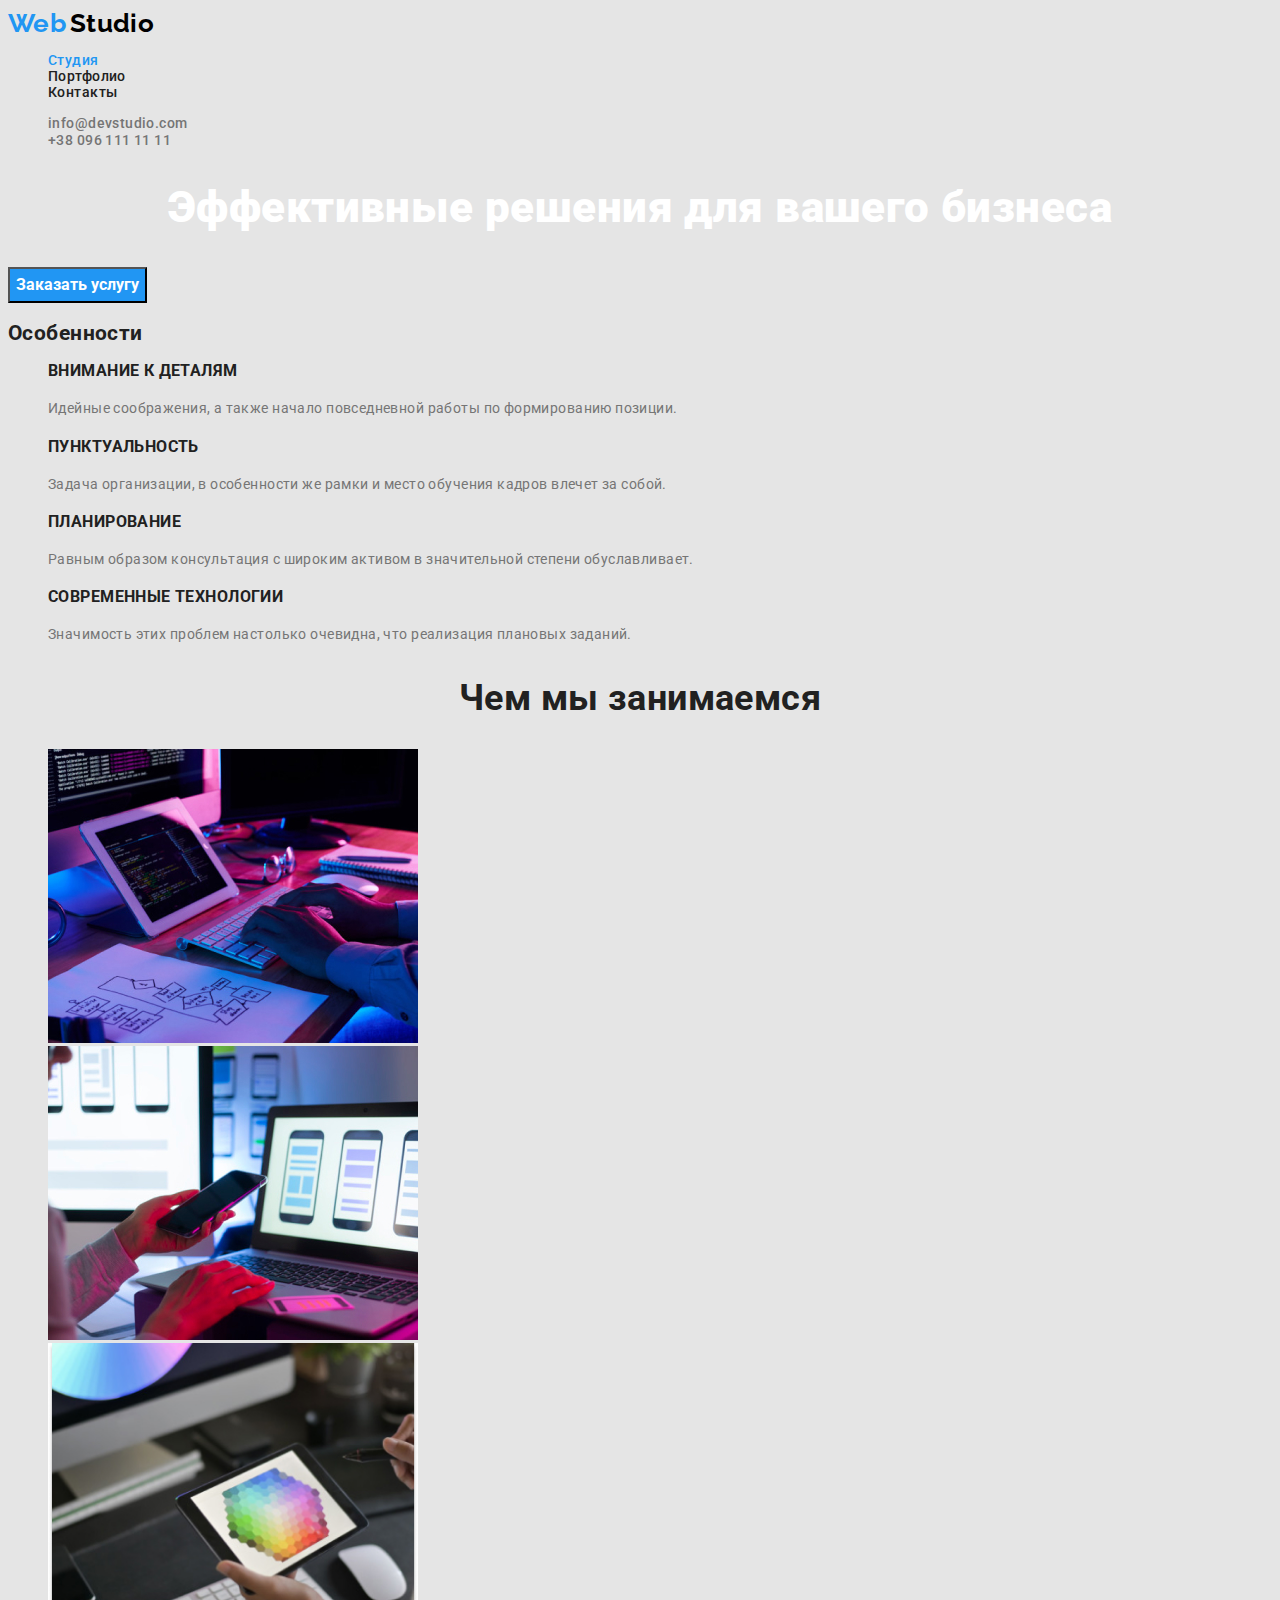
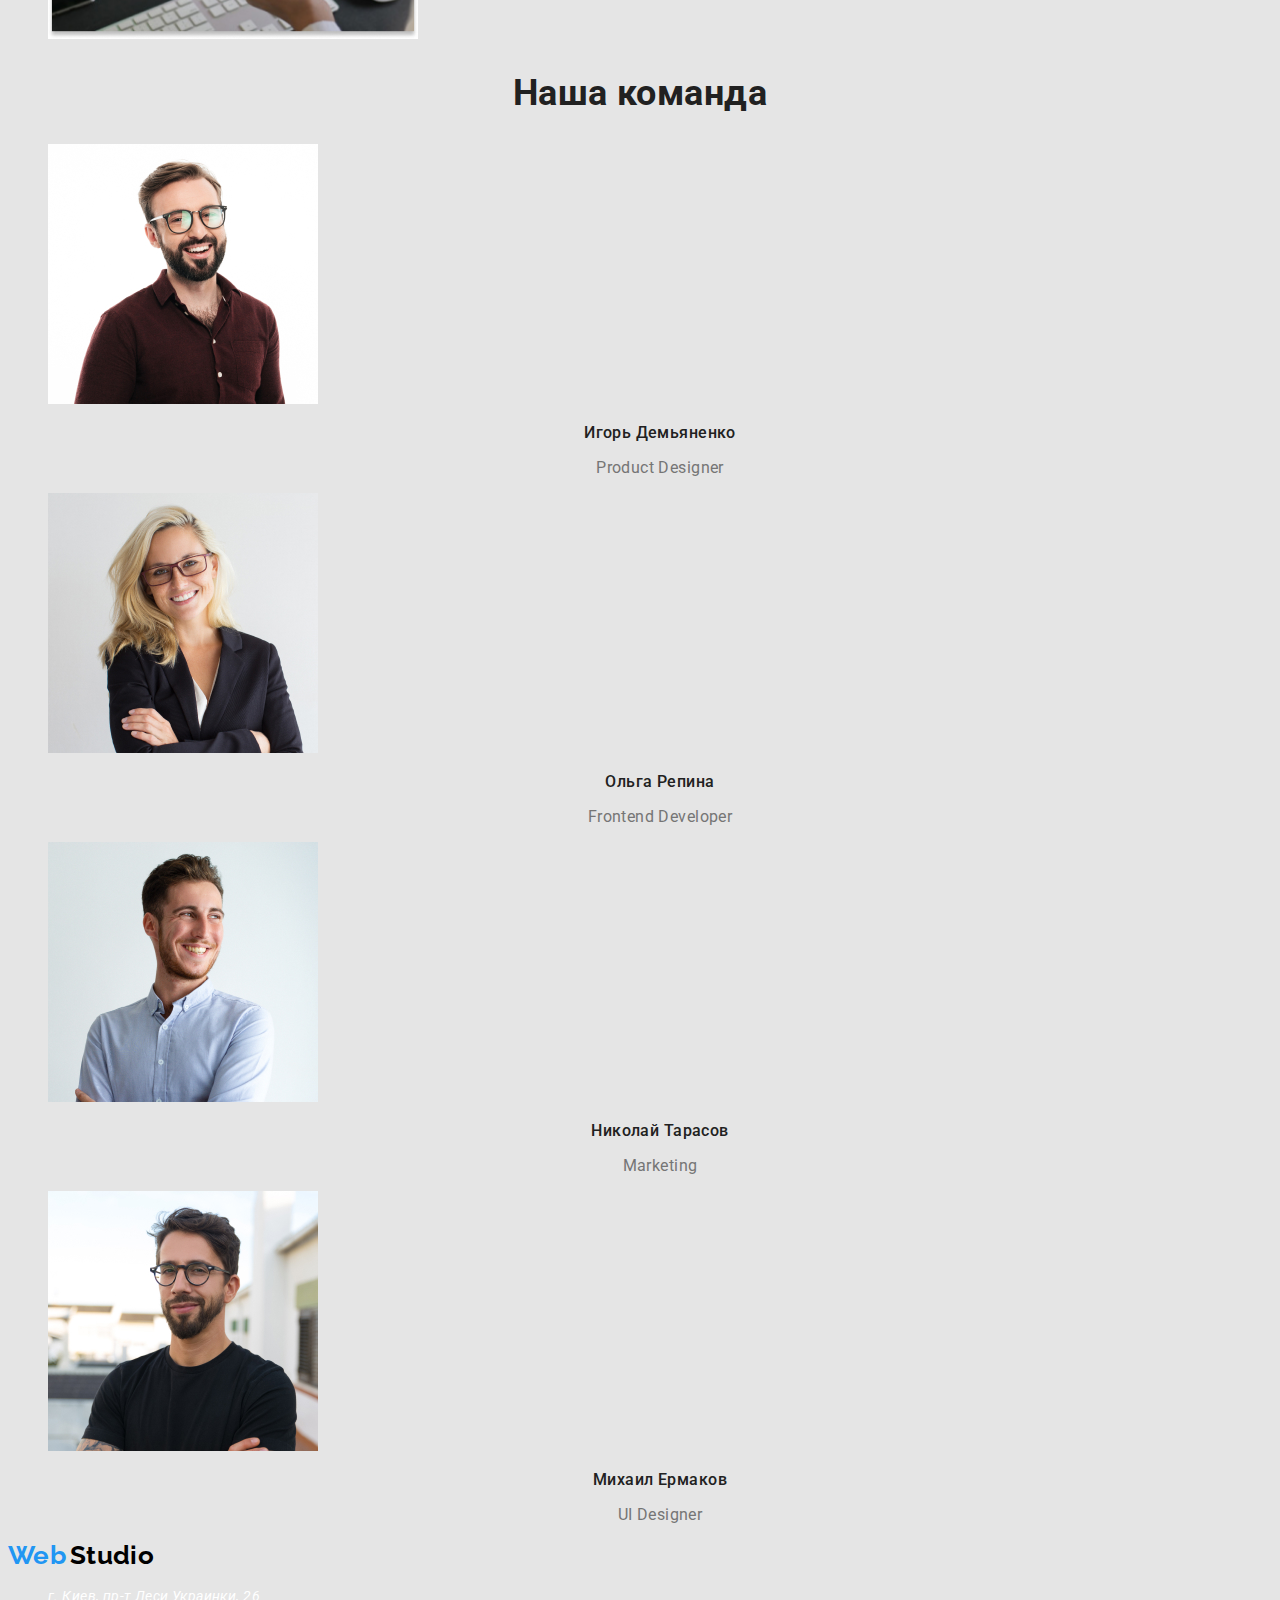
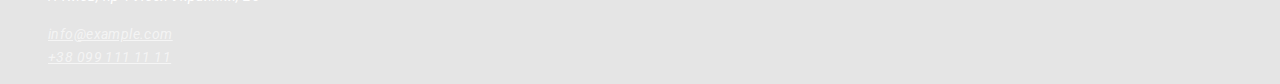
==== commit d3f008c9: "доработка д/з 2" ====
--- a/index.html
+++ b/index.html
@@ -21,7 +21,7 @@
 					<span class="style-studio">Studio</span>
 				</a>
 				<ul class="list-text-nav">
-					<li class="list"><a class="list-link" href="">Студия</a></li>
+					<li class="list"><a class="list-link active" href="./index.html">Студия</a></li>
 					<li class="list"><a class="list-link" href="./portfolio.html">Портфолио</a></li>
 					<li class="list"><a class="list-link" href="">Контакты</a></li>
 				</ul>
@@ -45,15 +45,21 @@
 				<ul>
 					<li class="list">
 						<h3 class="specifics">Внимание к деталям</h3>
-						<p class="specifics-text">Идейные соображения, а также начало повседневной работы по формированию позиции.</p>
+						<p class="specifics-text">
+							Идейные соображения, а также начало повседневной работы по формированию позиции.
+						</p>
 					</li>
 					<li class="list">
 						<h3 class="specifics">Пунктуальность</h3>
-						<p class="specifics-text">Задача организации, в особенности же рамки и место обучения кадров влечет за собой.</p>
+						<p class="specifics-text">
+							Задача организации, в особенности же рамки и место обучения кадров влечет за собой.
+						</p>
 					</li>
 					<li class="list">
 						<h3 class="specifics">Планирование</h3>
-						<p class="specifics-text">Равным образом консультация с широким активом в значительной степени обуславливает.</p>
+						<p class="specifics-text">
+							Равным образом консультация с широким активом в значительной степени обуславливает.
+						</p>
 					</li>
 					<li class="list">
 						<h3 class="specifics">Современные технологии</h3>
@@ -79,22 +85,22 @@
 				<h2 class="title">Наша команда</h2>
 				<ul>
 					<li class="list">
-						<img src="./images/img-(1).jpg" width="270" alt="картинка 1" />
+						<img src="./images/img-10.jpg" width="270" alt="картинка 1" />
 						<h3 class="name">Игорь Демьяненко</h3>
 						<p class="position">Product Designer</p>
 					</li>
 					<li class="list">
-						<img src="./images/img-(2).jpg" width="270" alt="картинка 2" />
+						<img src="./images/img-11.jpg" width="270" alt="картинка 2" />
 						<h3 class="name">Ольга Репина</h3>
 						<p class="position">Frontend Developer</p>
 					</li>
 					<li class="list">
-						<img src="./images/img-(3).jpg" width="270" alt="картинка 3" />
+						<img src="./images/img-12.jpg" width="270" alt="картинка 3" />
 						<h3 class="name">Николай Тарасов</h3>
 						<p class="position">Marketing</p>
 					</li>
 					<li class="list">
-						<img src="./images/img-(4).jpg" width="270" alt="картинка 4" />
+						<img src="./images/img-13.jpg" width="270" alt="картинка 4" />
 						<h3 class="name">Михаил Ермаков</h3>
 						<p class="position">UI Designer</p>
 					</li>
--- a/css/styles.css
+++ b/css/styles.css
@@ -1,7 +1,18 @@
+:root {
+	--primary-text-color: #212121;
+	--title-text-color: #757575;
+	--accent-color: #2196f3;
+	--primary-color: #e5e5e5;
+	--primary-black-color: #000000;
+	--primary-white-color: #ffffff;
+}
+
 body {
-	background-color: #e5e5e5;
-	color: #212121;
+	background-color: var(--primary-color);
+	color: var(--primary-text-color);
 	font-family: "Roboto", sans-serif;
+	font-size: 14px;
+	letter-spacing: 0.03em;
 }
 .style-logo {
 	text-decoration: none;
@@ -11,29 +22,36 @@
 	font-weight: 700;
 	font-size: 26px;
 	line-height: 1.19;
-	color: #000000;
+	color: var(--primary-black-color);
 }
 .style-web {
 	font-family: "Raleway";
 	font-weight: 700;
 	font-size: 26px;
 	line-height: 1.19;
-	color: #2196f3;
+	color: var(--accent-color);
 }
+
+.list-link.active {
+	color: var(--accent-color);
+}
+
 .list {
 	list-style: none;
 }
 .list-link:focus,
 .list-link:hover {
-	color: #2196f3;
+	color: var(--accent-color);
 }
+
 .list-link {
-	color: #212121;
+	color: var(--primary-text-color);
+	text-decoration: none;
 }
 .button-link:focus,
 .button-link:hover {
-	background-color: #2196f3;
-	color: #e5e5e5;
+	background-color: var(--accent-color);
+	color: var(--primary-color);
 }
 .button-link {
 	font-family: "Roboto";
@@ -41,13 +59,10 @@
 	font-size: 16px;
 	line-height: 1.625;
 	text-align: center;
-	color: #212121;
+	color: var(--primary-text-color);
+	cursor: pointer;
 }
-.button-hero:focus,
-.button-hero:hover {
-	background-color: #2196f3;
-	color: #e5e5e5;
-}
+
 .button-hero {
 	font-family: "Roboto";
 	font-weight: 700;
@@ -56,55 +71,49 @@
 	display: flex;
 	align-items: center;
 	text-align: center;
-	color: #ffffff;
+	color: var(--primary-white-color);
+	cursor: pointer;
+	background-color: var(--accent-color);
 }
 .list-text-nav {
-	font-weight: 500;
-	font-size: 14px;
+	font-weight: 500;	
 	line-height: 1.14;
 }
 .list-contact:focus,
 .list-contact:hover {
-	color: #2196f3;
+	color: var(--accent-color);
 }
 .list-contact {
 	font-weight: 500;
-	font-size: 14px;
 	line-height: 1.14;
-	color: #757575;
+	color: var(--title-text-color);
+	text-decoration: none;
 }
-.list-link-footer:focus,
-.list-link-footer:hover {
-	color: #2196f3;
-}
+
 .list-link-footer {
 	font-family: "Roboto";
-	font-size: 14px;
 	line-height: 1.71;
 	color: rgba(255, 255, 255, 0.6);
 }
 .text-footer {
-	font-size: 14px;
 	line-height: 1.71;
-	color: #ffffff;
+	color: var(--primary-white-color);
 }
 .text-hero {
 	font-weight: 900;
 	font-size: 44px;
 	line-height: 1.36;
 	text-align: center;
-	color: #ffffff;
+	color: var(--primary-white-color);
 }
 .specifics {
 	font-weight: 700;
-	font-size: 14px;
 	line-height: 1.14;
 	text-transform: uppercase;
 }
 .specifics-text {
-	font-size: 14px;
 	line-height: 1.71;
-	color: #757575;
+	color: var(--title-text-color);
 }
 .title {
 	font-weight: 700;
@@ -122,7 +131,7 @@
 	font-size: 16px;
 	line-height: 1.188;
 	text-align: center;
-	color: #757575;
+	color: var(--title-text-color);
 }
 .portfolio-name-picture {
 	font-weight: 700;
@@ -132,8 +141,5 @@
 .portfolio-nav {
 	font-size: 16px;
 	line-height: 1.88;
-	color: #757575;
+	color: var(--title-text-color);
 }
-.portfolio-text {
-
-}